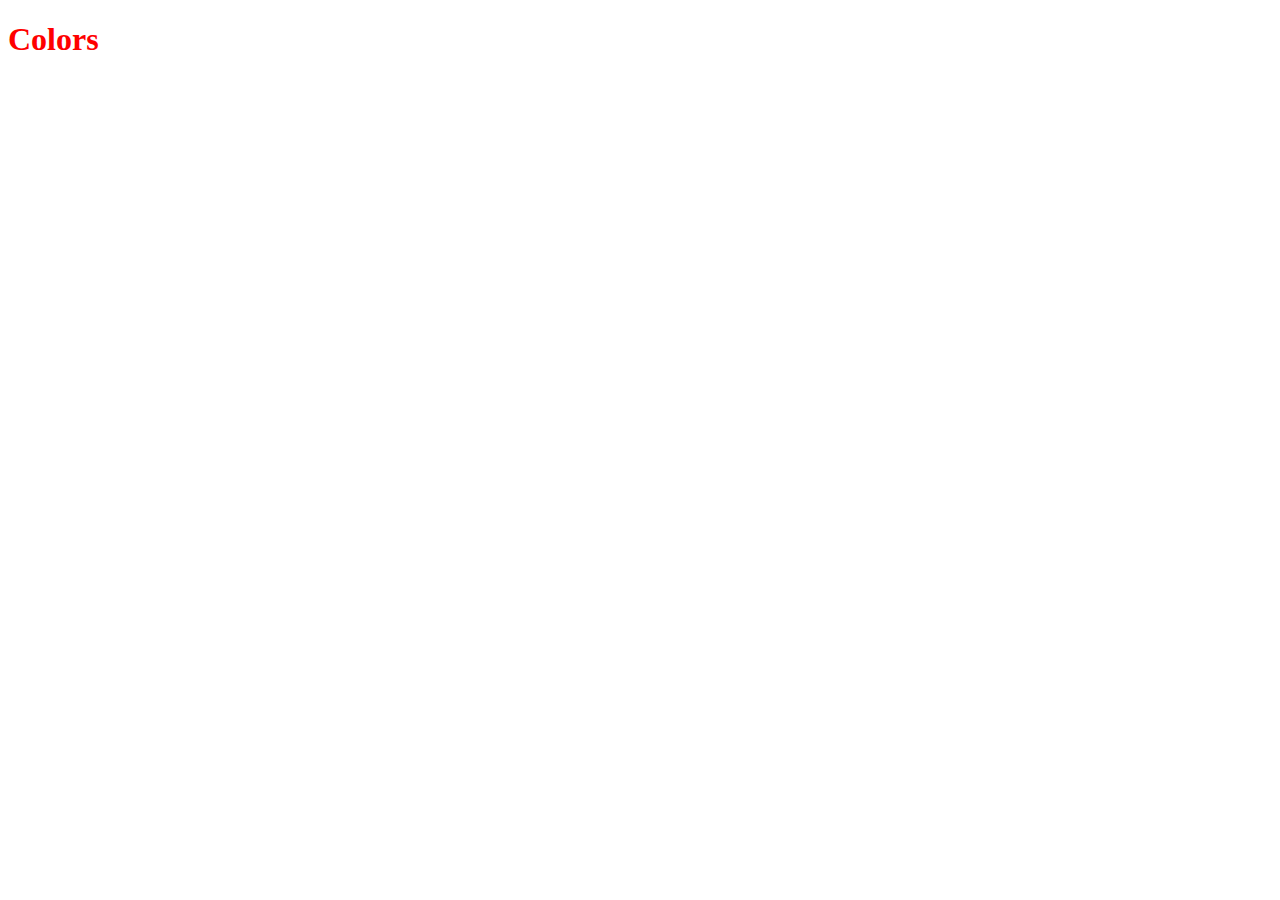
==== colors/colors.html @ f92b6172 "Aug 15 changes" ====
<!DOCTYPE html>
<html lang="en">
<head>
    <meta charset="UTF-8">
    <meta name="viewport" content="width=device-width, initial-scale=1.0">
    <title>Colors</title>
    <link rel="stylesheet" href="colors.css">
</head>
<body>
    <h1>Colors</h1>
</body>
</html>
---- colors/colors.css ----
h1{
    color: red;
}
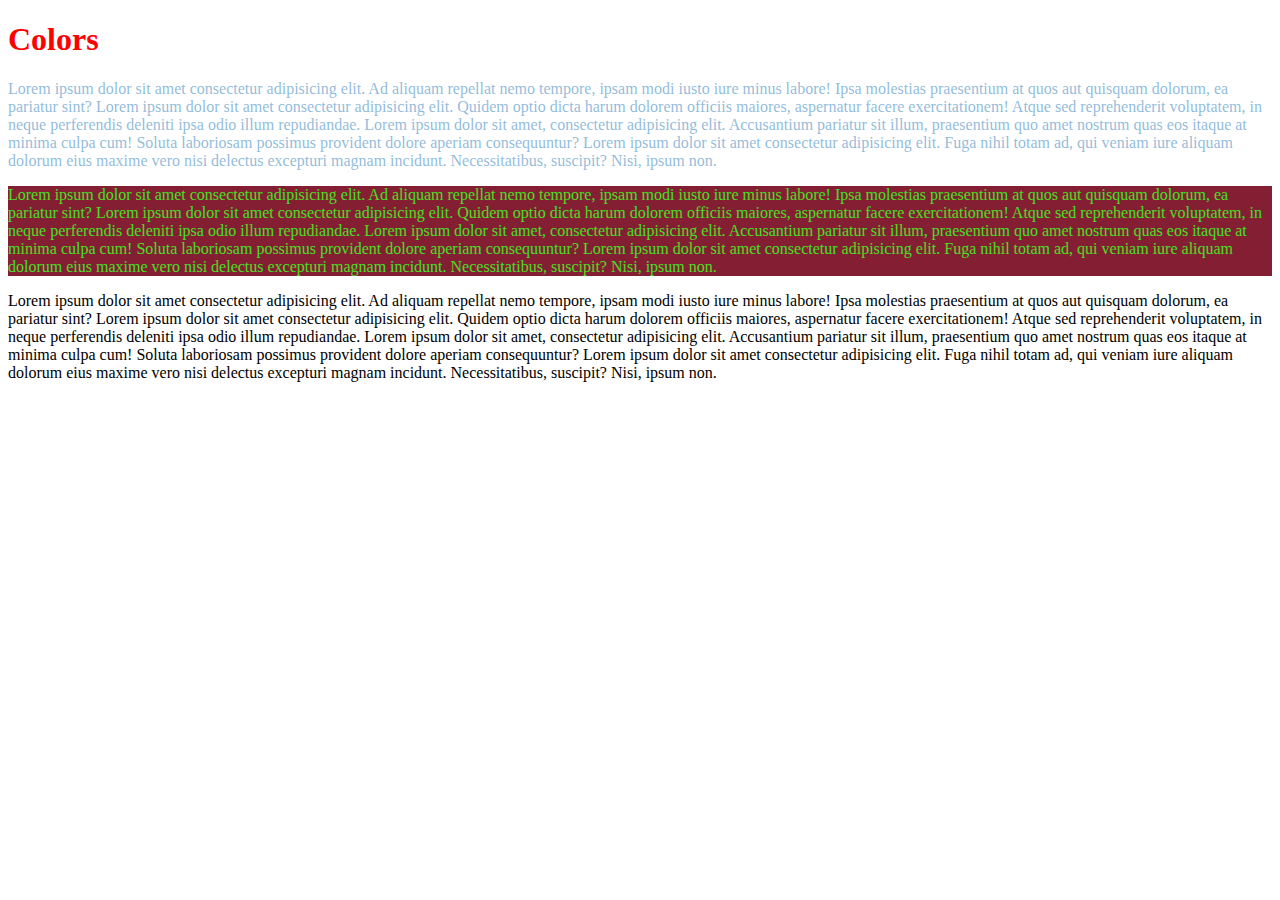
==== commit c0517a60: "aug 16 changes" ====
--- a/colors/colors.html
+++ b/colors/colors.html
@@ -8,5 +8,23 @@
 </head>
 <body>
     <h1>Colors</h1>
+    <p id="para-color-keyword">
+        Lorem ipsum dolor sit amet consectetur adipisicing elit. Ad aliquam repellat nemo tempore, ipsam modi iusto iure minus labore! Ipsa molestias praesentium at quos aut quisquam dolorum, ea pariatur sint?
+        Lorem ipsum dolor sit amet consectetur adipisicing elit. Quidem optio dicta harum dolorem officiis maiores, aspernatur facere exercitationem! Atque sed reprehenderit voluptatem, in neque perferendis deleniti ipsa odio illum repudiandae.
+        Lorem ipsum dolor sit amet, consectetur adipisicing elit. Accusantium pariatur sit illum, praesentium quo amet nostrum quas eos itaque at minima culpa cum! Soluta laboriosam possimus provident dolore aperiam consequuntur?
+        Lorem ipsum dolor sit amet consectetur adipisicing elit. Fuga nihil totam ad, qui veniam iure aliquam dolorum eius maxime vero nisi delectus excepturi magnam incidunt. Necessitatibus, suscipit? Nisi, ipsum non.
+    </p>
+    <p id="para-color-keyword-1">
+        Lorem ipsum dolor sit amet consectetur adipisicing elit. Ad aliquam repellat nemo tempore, ipsam modi iusto iure minus labore! Ipsa molestias praesentium at quos aut quisquam dolorum, ea pariatur sint?
+        Lorem ipsum dolor sit amet consectetur adipisicing elit. Quidem optio dicta harum dolorem officiis maiores, aspernatur facere exercitationem! Atque sed reprehenderit voluptatem, in neque perferendis deleniti ipsa odio illum repudiandae.
+        Lorem ipsum dolor sit amet, consectetur adipisicing elit. Accusantium pariatur sit illum, praesentium quo amet nostrum quas eos itaque at minima culpa cum! Soluta laboriosam possimus provident dolore aperiam consequuntur?
+        Lorem ipsum dolor sit amet consectetur adipisicing elit. Fuga nihil totam ad, qui veniam iure aliquam dolorum eius maxime vero nisi delectus excepturi magnam incidunt. Necessitatibus, suscipit? Nisi, ipsum non.
+    </p>
+    <p id="para-color-keyword-2">
+        Lorem ipsum dolor sit amet consectetur adipisicing elit. Ad aliquam repellat nemo tempore, ipsam modi iusto iure minus labore! Ipsa molestias praesentium at quos aut quisquam dolorum, ea pariatur sint?
+        Lorem ipsum dolor sit amet consectetur adipisicing elit. Quidem optio dicta harum dolorem officiis maiores, aspernatur facere exercitationem! Atque sed reprehenderit voluptatem, in neque perferendis deleniti ipsa odio illum repudiandae.
+        Lorem ipsum dolor sit amet, consectetur adipisicing elit. Accusantium pariatur sit illum, praesentium quo amet nostrum quas eos itaque at minima culpa cum! Soluta laboriosam possimus provident dolore aperiam consequuntur?
+        Lorem ipsum dolor sit amet consectetur adipisicing elit. Fuga nihil totam ad, qui veniam iure aliquam dolorum eius maxime vero nisi delectus excepturi magnam incidunt. Necessitatibus, suscipit? Nisi, ipsum non.
+    </p>
 </body>
 </html>--- a/colors/colors.css
+++ b/colors/colors.css
@@ -1,3 +1,16 @@
 h1{
     color: red;
+}
+
+#para-color-keyword{
+    color: #0000ff;
+}
+
+#para-color-keyword-1{
+   color:hsl(110, 75%, 51%);
+   background-color: rgb(132, 31, 51);
+}
+
+#para-color-keyword{
+    color: hsla(204, 74%, 41%, 0.5);
 }